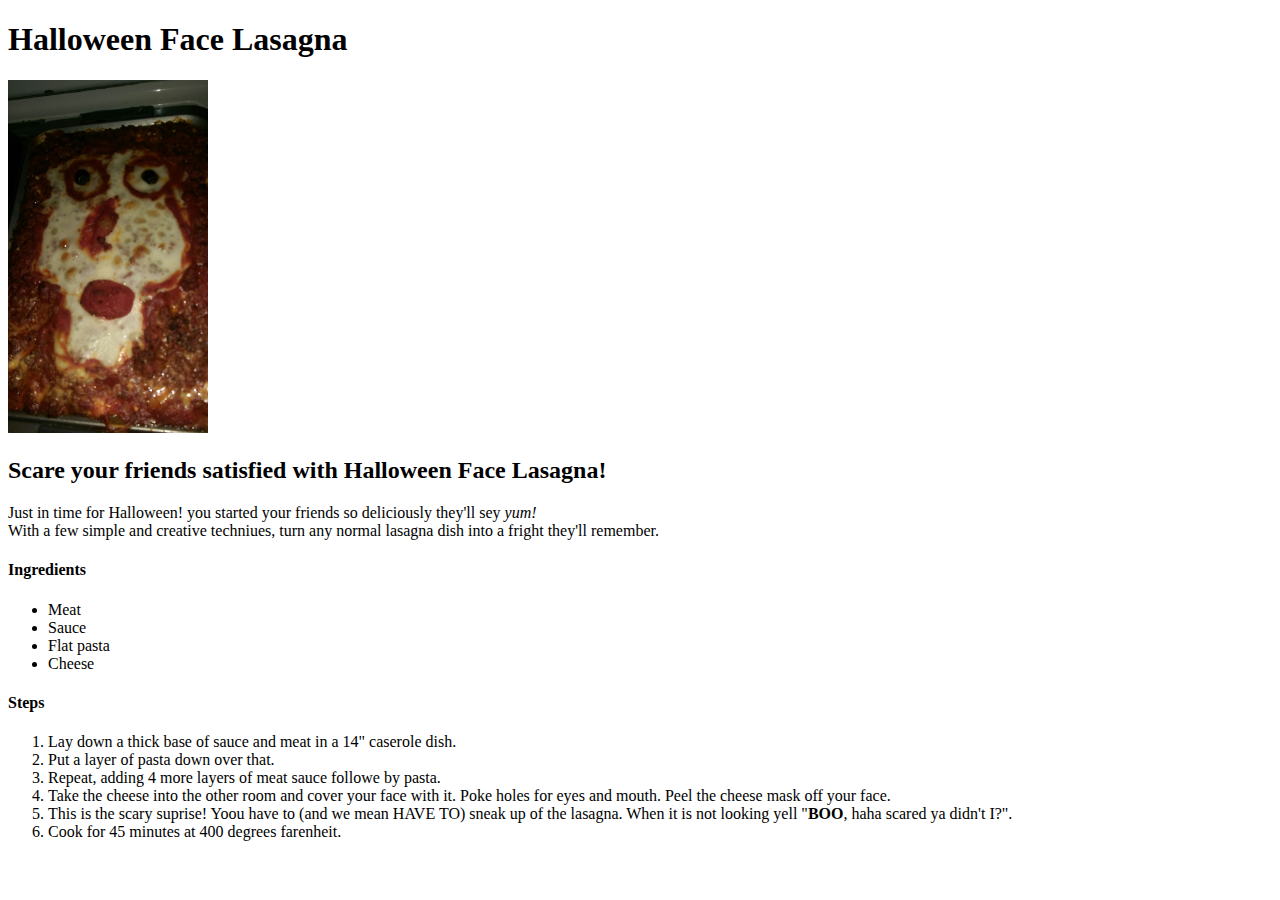
==== recipes/lasagna.html @ 7538db0f "create index create recipes add images" ====
<!DOCTYPE html>
<html lang="en">
<head>
    <meta charset="UTF-8">
    <title>Halloween Face Lasagna</title>
</head>
<body>
    <h1>Halloween Face Lasagna</h1>
    
    <img src="../images/lasagnaface.jpg" alt="Halloween face lasagna" width="200">
    
    <h2>Scare your friends satisfied with Halloween Face Lasagna!</h2>

    <p>Just in time for Halloween! you started your friends so deliciously they'll sey <em>yum!</em> <br>With 
        a few simple and creative techniues, turn any normal lasagna dish into a fright they'll remember.
    </p>
    <h4>Ingredients</h4>
    <ul>
        <li>Meat</li>
        <li>Sauce</li>
        <li>Flat pasta</li>
        <li>Cheese</li>
    </ul>
    <h4>Steps</h4>
    <ol>
        <li>Lay down a thick base of sauce and meat in a 14" caserole dish.</li>
        <li>Put a layer of pasta down over that.</li>
        <li>Repeat, adding 4 more layers of meat sauce followe by pasta.</li>
        <li>Take the cheese into the other room and cover your face with it. Poke holes for eyes and mouth. 
            Peel the cheese mask off your face.</li>
        <li>This is the scary suprise! Yoou have to (and we mean HAVE TO) sneak up of the lasagna. When it is not 
            looking yell "<strong>BOO</strong>, haha scared ya didn't I?".</li>
        <li>Cook for 45 minutes at 400 degrees farenheit.</li>  
    </ol>

</body>
</html>
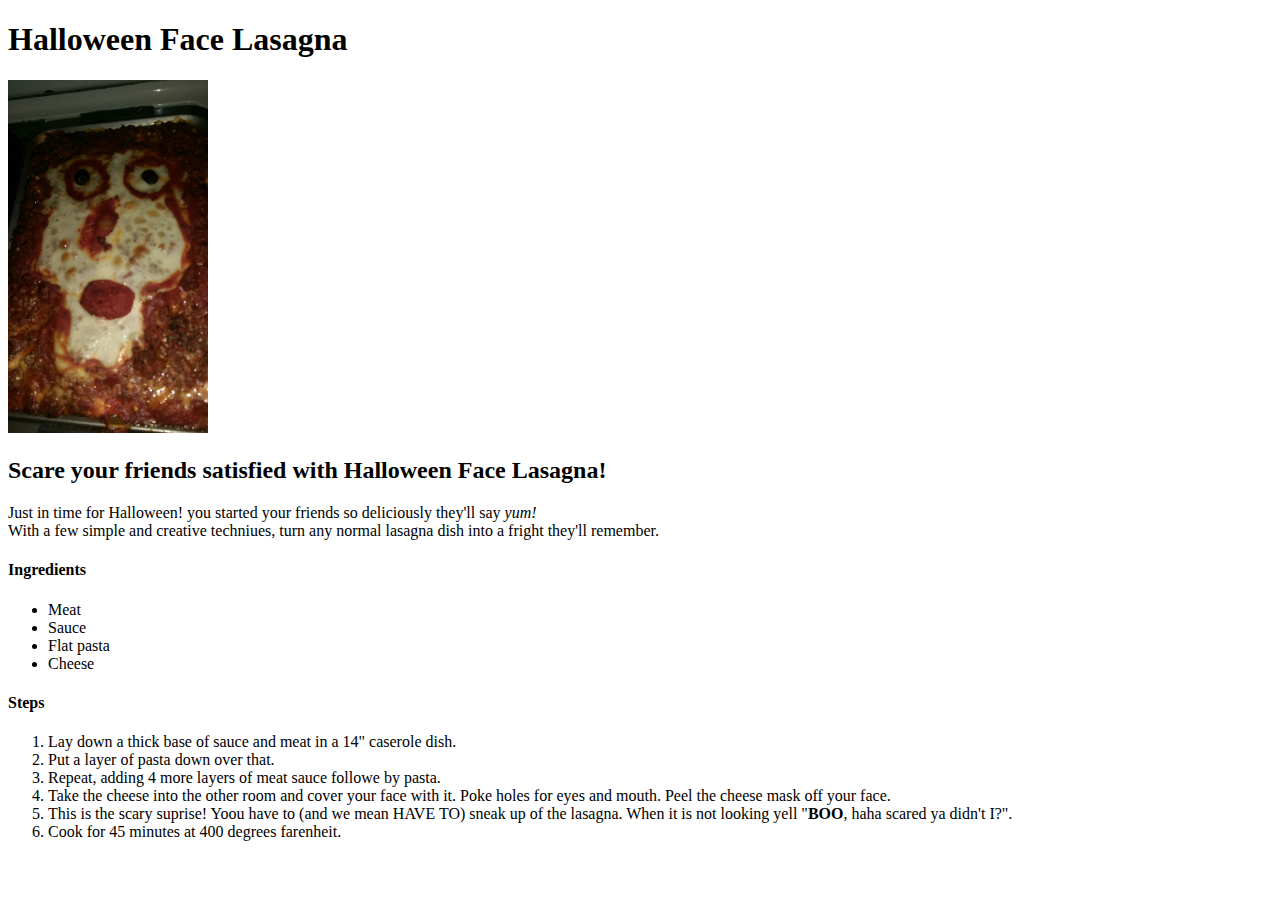
==== commit e73656b3: "add index image fix spelling" ====
--- a/recipes/lasagna.html
+++ b/recipes/lasagna.html
@@ -11,7 +11,7 @@
     
     <h2>Scare your friends satisfied with Halloween Face Lasagna!</h2>
 
-    <p>Just in time for Halloween! you started your friends so deliciously they'll sey <em>yum!</em> <br>With 
+    <p>Just in time for Halloween! you started your friends so deliciously they'll say <em>yum!</em> <br>With 
         a few simple and creative techniues, turn any normal lasagna dish into a fright they'll remember.
     </p>
     <h4>Ingredients</h4>
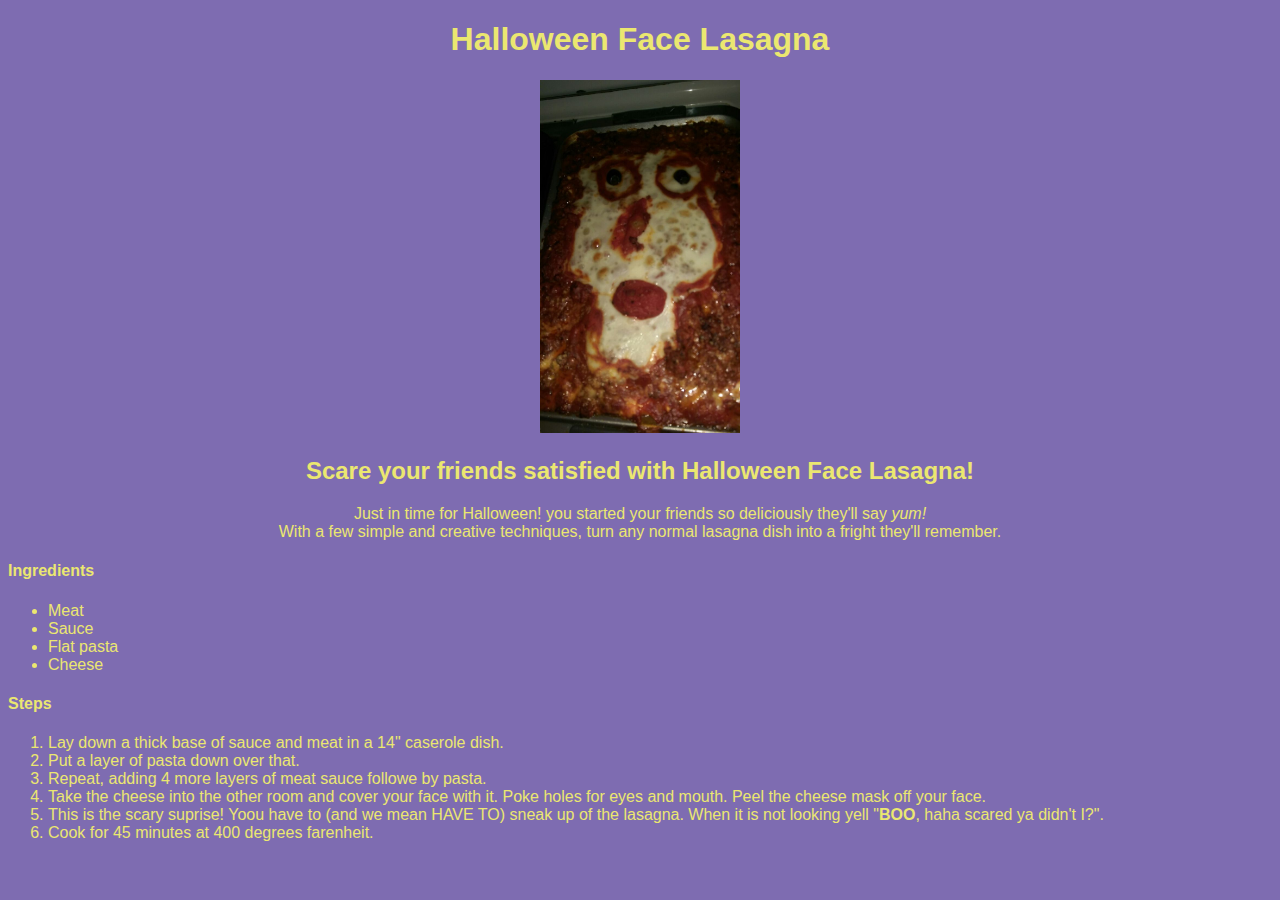
==== commit fddd5908: "create styles.css add color and alignment link css to all html pages" ====
--- a/recipes/lasagna.html
+++ b/recipes/lasagna.html
@@ -1,19 +1,23 @@
 <!DOCTYPE html>
 <html lang="en">
 <head>
+    <link rel="stylesheet" href="../styles.css">
     <meta charset="UTF-8">
     <title>Halloween Face Lasagna</title>
 </head>
 <body>
+<div>
     <h1>Halloween Face Lasagna</h1>
-    
+
     <img src="../images/lasagnaface.jpg" alt="Halloween face lasagna" width="200">
     
     <h2>Scare your friends satisfied with Halloween Face Lasagna!</h2>
 
     <p>Just in time for Halloween! you started your friends so deliciously they'll say <em>yum!</em> <br>With 
-        a few simple and creative techniues, turn any normal lasagna dish into a fright they'll remember.
+        a few simple and creative techniques, turn any normal lasagna dish into a fright they'll remember.
     </p>
+</div>
+<div class="left">
     <h4>Ingredients</h4>
     <ul>
         <li>Meat</li>
@@ -32,6 +36,6 @@
             looking yell "<strong>BOO</strong>, haha scared ya didn't I?".</li>
         <li>Cook for 45 minutes at 400 degrees farenheit.</li>  
     </ol>
-
+</div>
 </body>
 </html>--- a/styles.css
+++ b/styles.css
@@ -0,0 +1,11 @@
+* {
+    color: rgb(235, 231, 112); background-color: rgb(126, 108, 177);
+    font-family: Arial, Helvetica, sans-serif
+
+}
+div {
+    text-align: center;
+}
+.left {
+    text-align: left;
+}
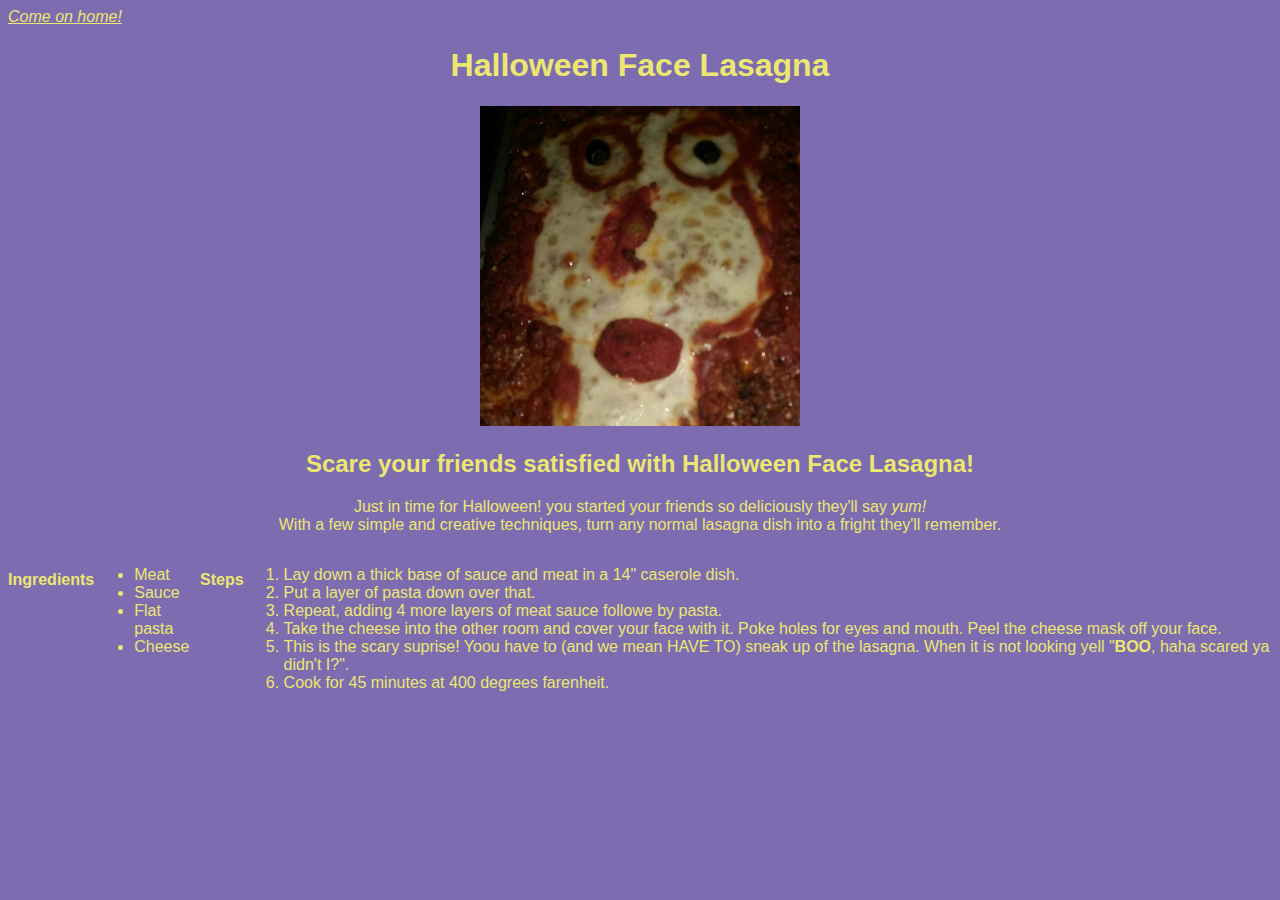
==== commit 1decde0d: "add flexbox css to hompage layout. add new images. resize images. create header with home link on pa" ====
--- a/recipes/lasagna.html
+++ b/recipes/lasagna.html
@@ -2,14 +2,23 @@
 <html lang="en">
 <head>
     <link rel="stylesheet" href="../styles.css">
+    <style>
+        img {
+            height: auto;
+            width: 320px;
+          }
+        </style>
     <meta charset="UTF-8">
     <title>Halloween Face Lasagna</title>
 </head>
+<header>
+    <a href="../index.html">Come on home!</a>
+</header>
 <body>
 <div>
     <h1>Halloween Face Lasagna</h1>
 
-    <img src="../images/lasagnaface.jpg" alt="Halloween face lasagna" width="200">
+    <img src="../images/lasagnafacesquare.jpg" alt="Halloween face lasagna">
     
     <h2>Scare your friends satisfied with Halloween Face Lasagna!</h2>
 
@@ -17,7 +26,7 @@
         a few simple and creative techniques, turn any normal lasagna dish into a fright they'll remember.
     </p>
 </div>
-<div class="left">
+<div class="left inline">
     <h4>Ingredients</h4>
     <ul>
         <li>Meat</li>
--- a/styles.css
+++ b/styles.css
@@ -1,11 +1,38 @@
 * {
-    color: rgb(235, 231, 112); background-color: rgb(126, 108, 177);
+    color: rgb(235, 231, 112); 
+    background-color: rgb(126, 108, 177);
     font-family: Arial, Helvetica, sans-serif
 
 }
+header {
+    font-style: italic;
+}
 div {
     text-align: center;
+    
 }
 .left {
     text-align: left;
+    display: flex;
+    
 }
+
+.container {
+    display: flex;
+    align-items: center;
+    justify-content: space-evenly;
+    height: 230px;
+}
+
+.item2 {
+    display: flex;
+    font-size: 90px;
+    height: 500;
+}
+
+.item3 {
+    display: flex;
+    justify-self: center;
+    gap: 40px;
+    
+}
